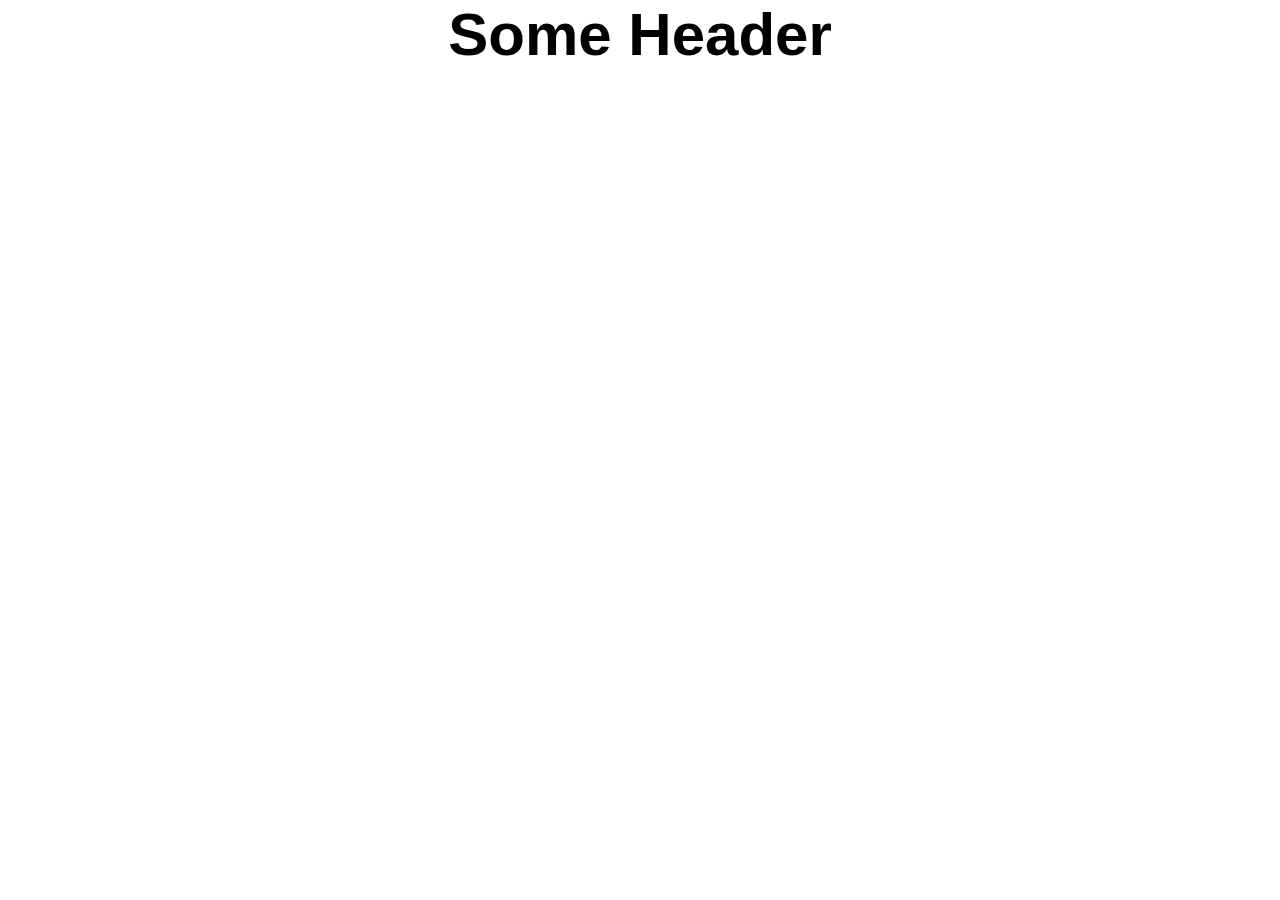
==== index.html @ a1deb663 "init project" ====
<!DOCTYPE html>
<html lang="en">
<head>
    <meta charset="UTF-8">
    <title>Git First Try</title>
    <link type="text/css" rel="stylesheet" href="styles.css">
</head>
<body>
    <h1>Some Header</h1>
</body>
</html>
---- styles.css ----
* {
    margin: 0;
    padding: 0;
}

body {
    font-family: "Museo Sans Cyrl", Arial, sans-serif;
}

h1 {
    text-align: center;
    font-size: 60px;
}
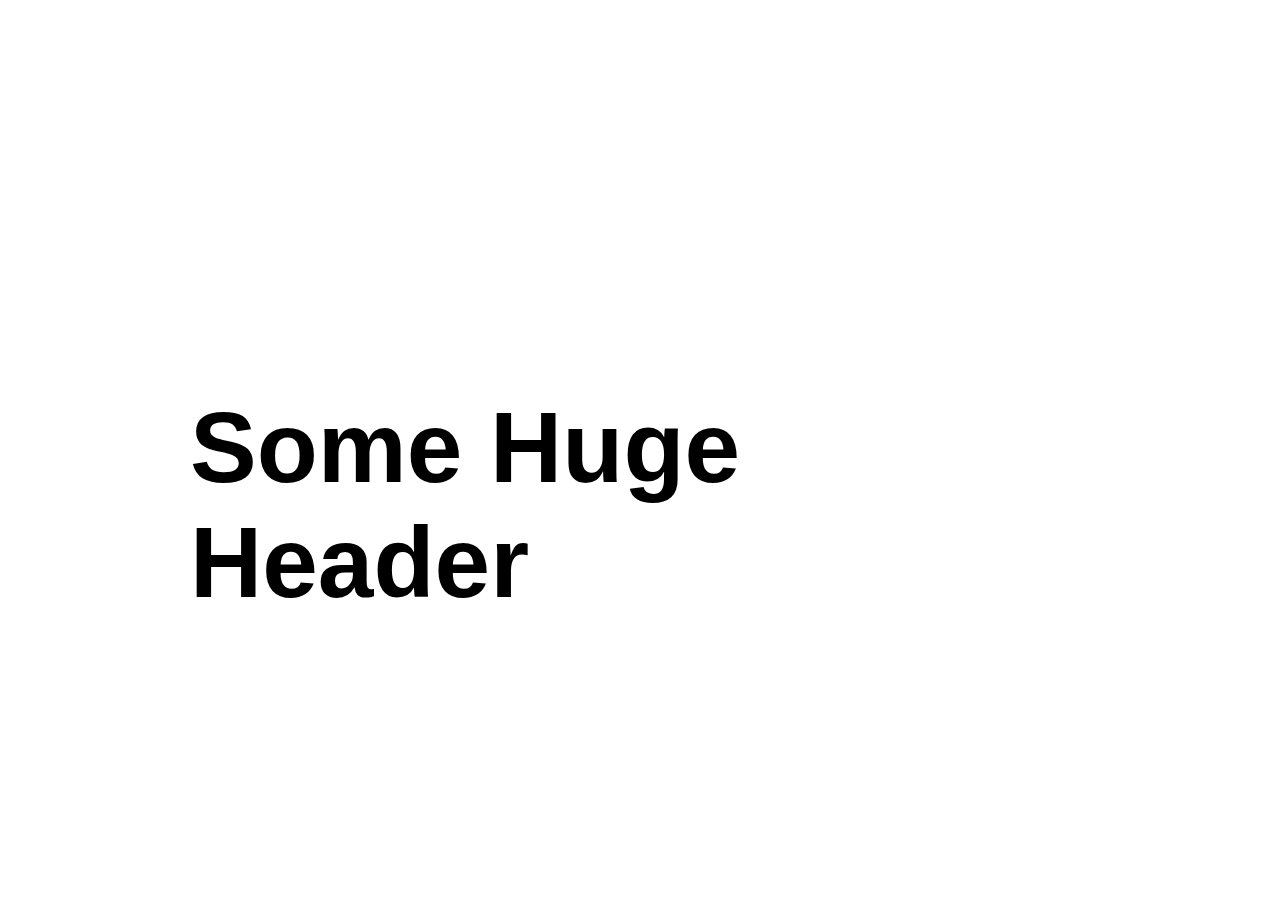
==== commit 9c81bb17: "have added some styles" ====
--- a/index.html
+++ b/index.html
@@ -6,6 +6,8 @@
     <link type="text/css" rel="stylesheet" href="styles.css">
 </head>
 <body>
-    <h1>Some Header</h1>
+    <div>
+        <h1>Some Huge Header</h1>
+    </div>
 </body>
 </html>--- a/styles.css
+++ b/styles.css
@@ -7,7 +7,18 @@
     font-family: "Museo Sans Cyrl", Arial, sans-serif;
 }
 
+div {
+    display: inline-block;
+    width: 900px;
+    height: 120px;
+    position: absolute;
+    top: 50%;
+    left: 50%;
+    margin-top: -60px;
+    margin-left: -450px;
+    /*background: red;*/
+}
+
 h1 {
-    text-align: center;
-    font-size: 60px;
+    font-size: 100px;
 }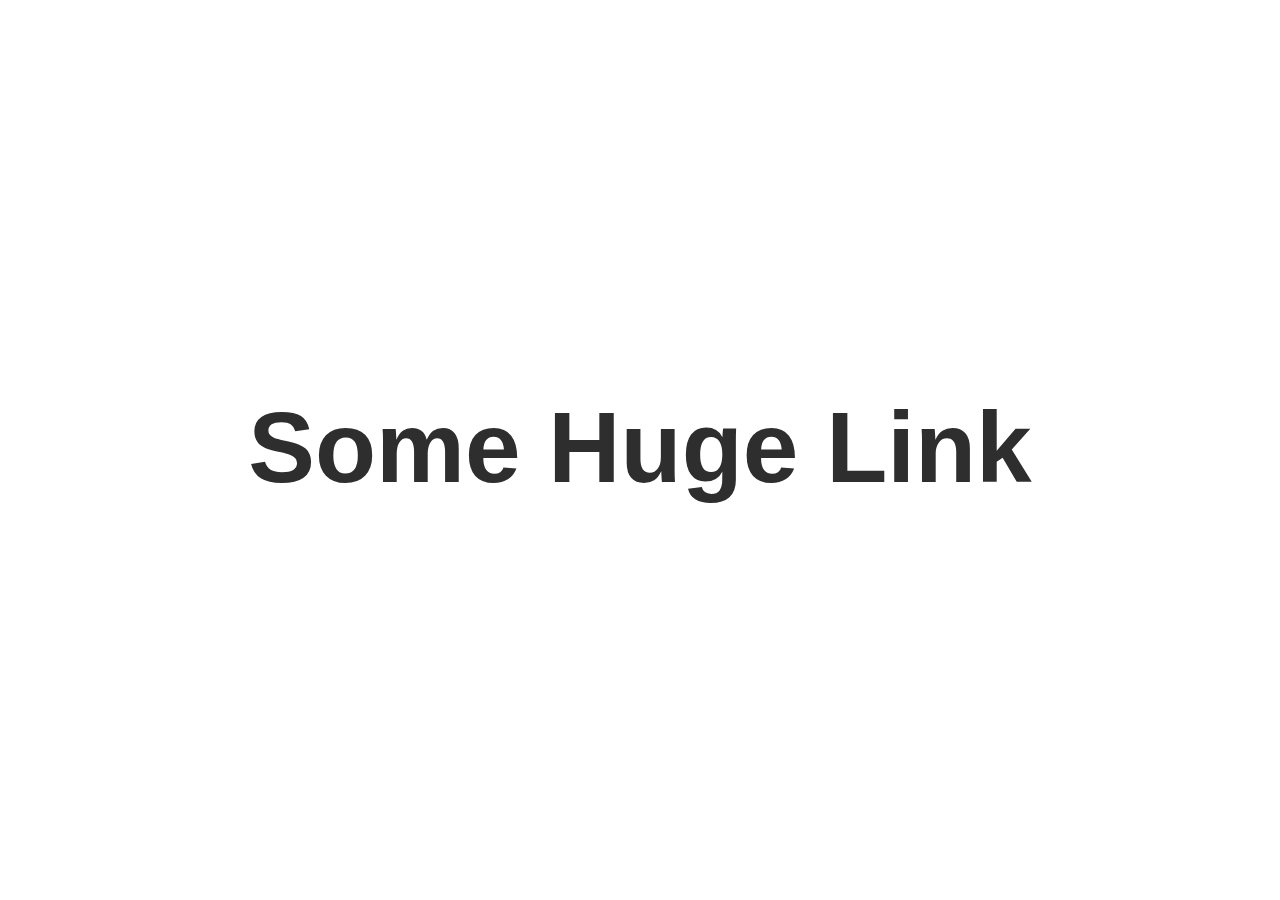
==== commit ee924d8d: "have amended text" ====
--- a/index.html
+++ b/index.html
@@ -7,7 +7,7 @@
 </head>
 <body>
     <div>
-        <h1>Some Huge Header</h1>
+        <a href="another_page.html"><h1>Some Huge Link</h1></a>
     </div>
 </body>
 </html>--- a/styles.css
+++ b/styles.css
@@ -21,4 +21,16 @@
 
 h1 {
     font-size: 100px;
+    text-align: center;
+}
+
+a {
+    text-decoration: none;
+    color: #2e2e2e;
+    transition: 1s;
+}
+
+a:hover {
+    color: #e92133;
+    transition: 1s;
 }